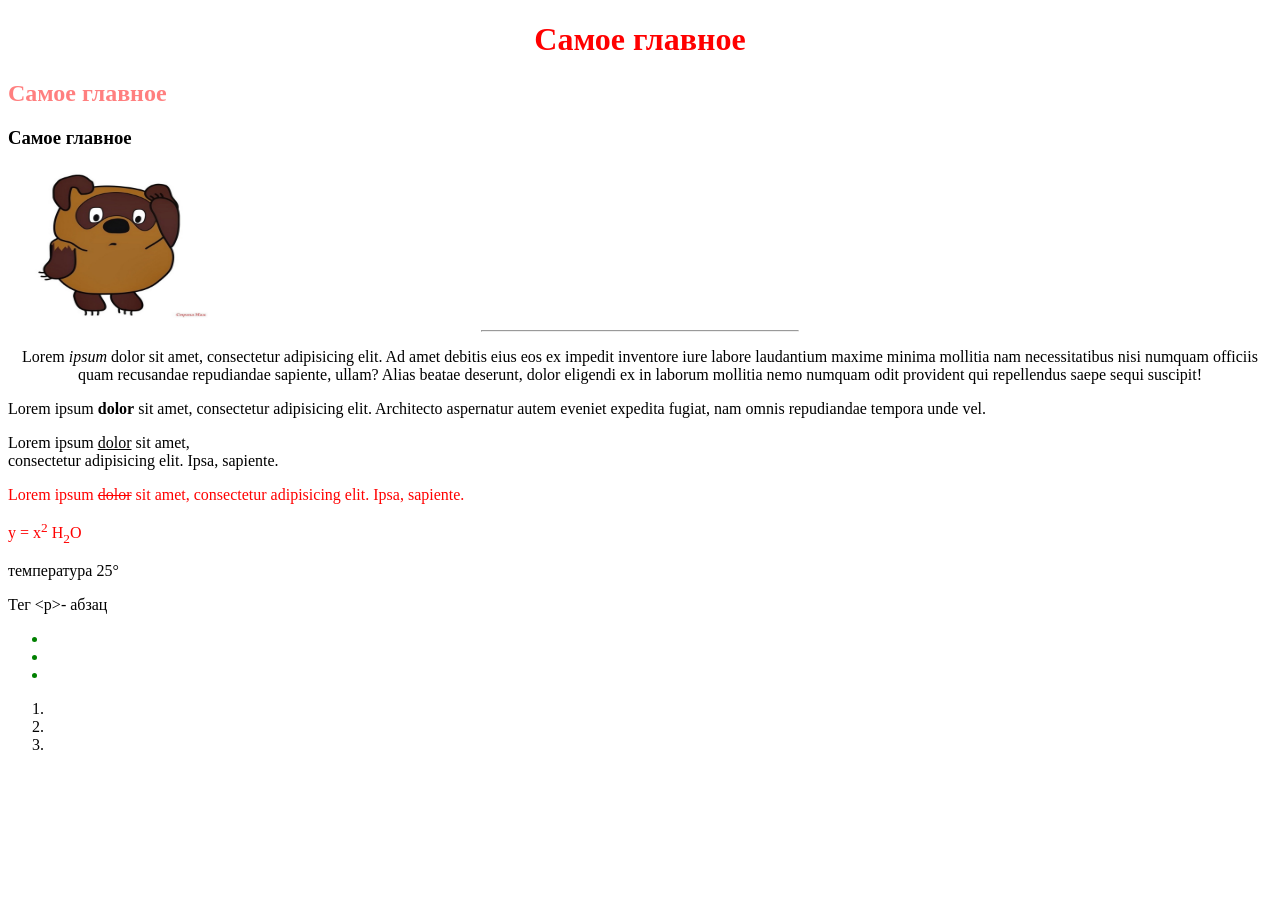
==== index.html @ e3cccc2e "html css" ====
<!DOCTYPE html>
<html lang="en">
<head>
    <meta charset="UTF-8">
    <title>Заголовок</title>
    <style>
        h1 {
            color:red;
            text-align: center;
        }
    </style>
    <link rel="stylesheet" href="css/style.css">
</head>
<body>
<h1 align="center">Самое главное</h1>
<h2>Самое главное</h2>
<h3>Самое главное</h3>
<img src="images/vinny.jpg" width="200" height="150" alt="Винни" srcset="">
<hr width="25%">
<p style="text-align: center">Lorem <em>ipsum</em> dolor sit amet, consectetur adipisicing elit. Ad amet debitis eius eos ex impedit inventore iure labore laudantium maxime minima mollitia nam necessitatibus nisi numquam officiis quam recusandae repudiandae sapiente, ullam? Alias beatae deserunt, dolor eligendi ex in laborum mollitia nemo numquam odit provident qui repellendus saepe sequi suscipit!</p>
<p>Lorem ipsum <b>dolor</b> sit amet, consectetur adipisicing elit. Architecto aspernatur autem eveniet expedita fugiat, nam omnis repudiandae tempora unde vel.</p>
<p>Lorem ipsum <u>dolor</u> sit amet,<br> consectetur adipisicing elit. Ipsa, sapiente.</p>
<p class='red'>Lorem ipsum <s>dolor</s> sit amet, consectetur adipisicing elit. Ipsa, sapiente.</p>
<p class='red'>y = x<sup>2</sup> H<sub>2</sub>O</p>
<p>температура 25&deg</p>
<p>Тег &lt;p&gt;&dash; абзац</p>
<ul>
    <li></li>
    <li></li>
    <li></li>
</ul>
<ol>
    <li></li>
    <li></li>
    <li></li>
</ol>
</up>
</body>
</html>
---- css/style.css ----
h2 {
            color:blue;

        }
p.red {
    color: red;

}

h2 {
    color: RGBA(255,0,0,0.5)
}
ul>li {
    color: green;
}
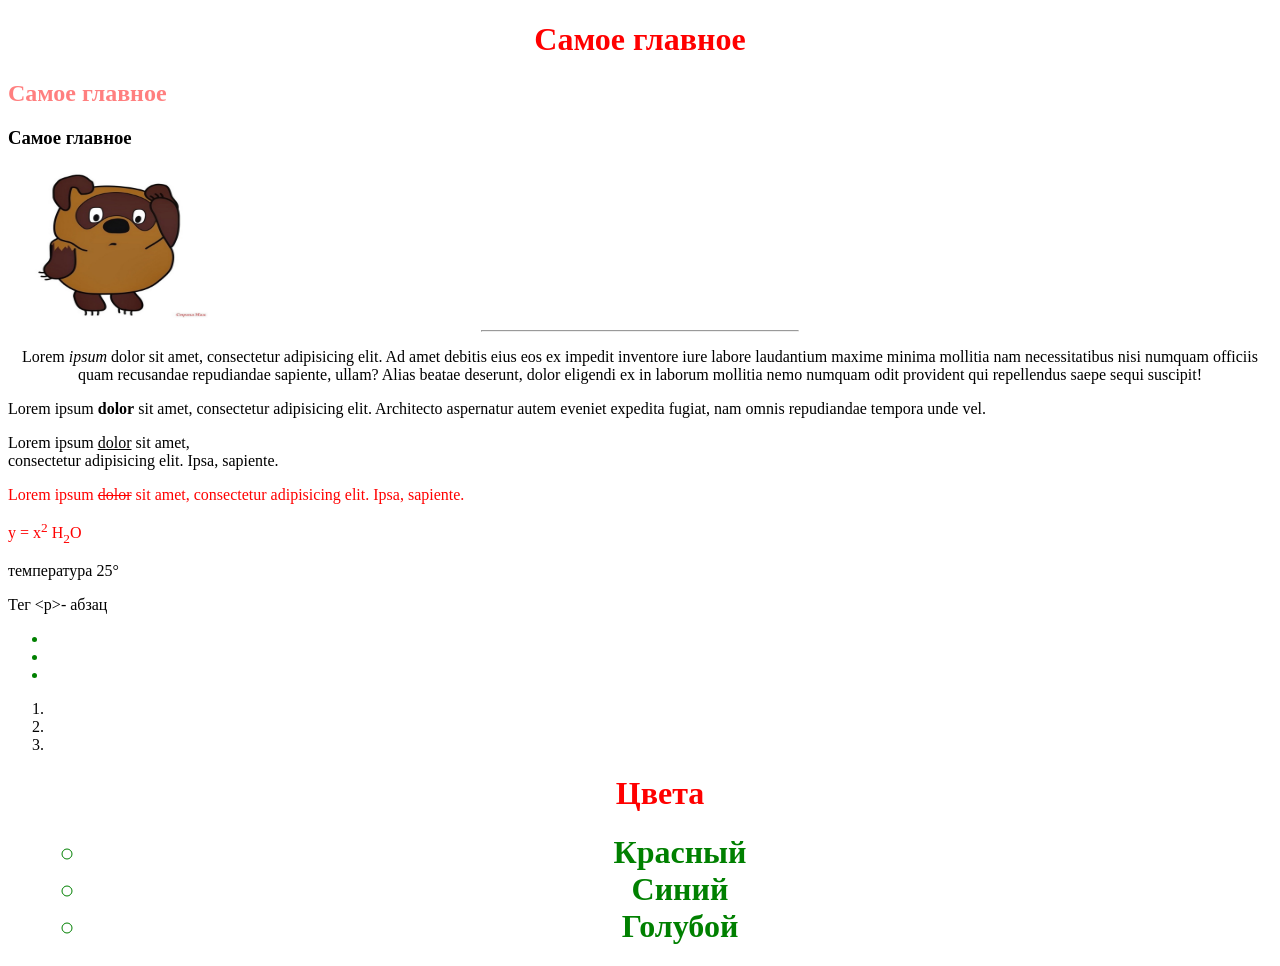
==== commit 733de96a: "java script цикл for" ====
--- a/index.html
+++ b/index.html
@@ -33,6 +33,8 @@
     <li></li>
     <li></li>
     <li></li>
+
+<script src="sample.js"></script>
 </ol>
 </up>
 </body>
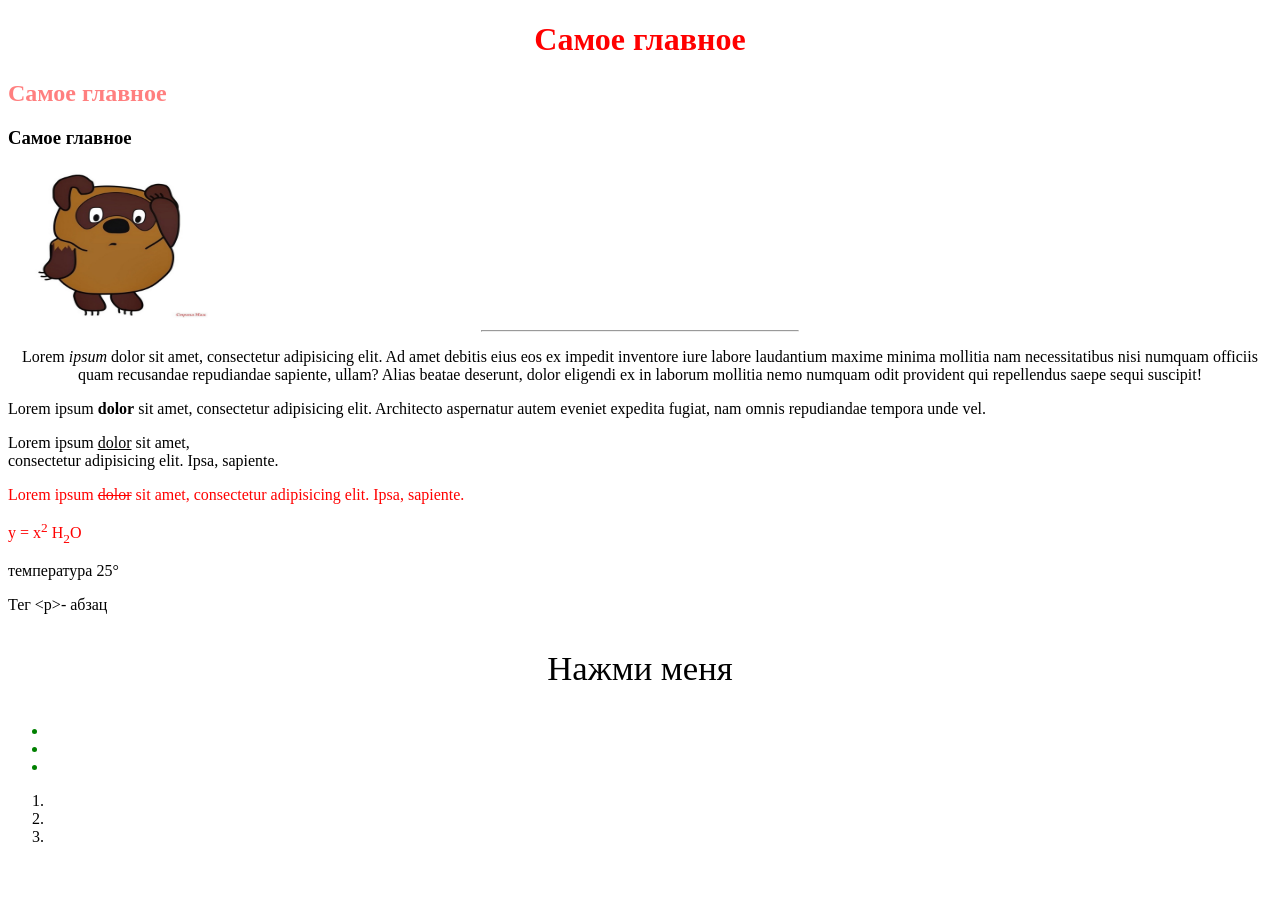
==== commit 1bb58060: "java script цикл for intro динамическое поведение страницы" ====
--- a/index.html
+++ b/index.html
@@ -24,6 +24,8 @@
 <p class='red'>y = x<sup>2</sup> H<sub>2</sub>O</p>
 <p>температура 25&deg</p>
 <p>Тег &lt;p&gt;&dash; абзац</p>
+<p></p>
+<p id ="alive">Нажми меня</p>
 <ul>
     <li></li>
     <li></li>
--- a/css/style.css
+++ b/css/style.css
@@ -12,4 +12,9 @@
 }
 ul>li {
     color: green;
+}
+#alive{
+font-famiiy: 'Arial';
+font-size: 26pt;
+text-align: center;
 }
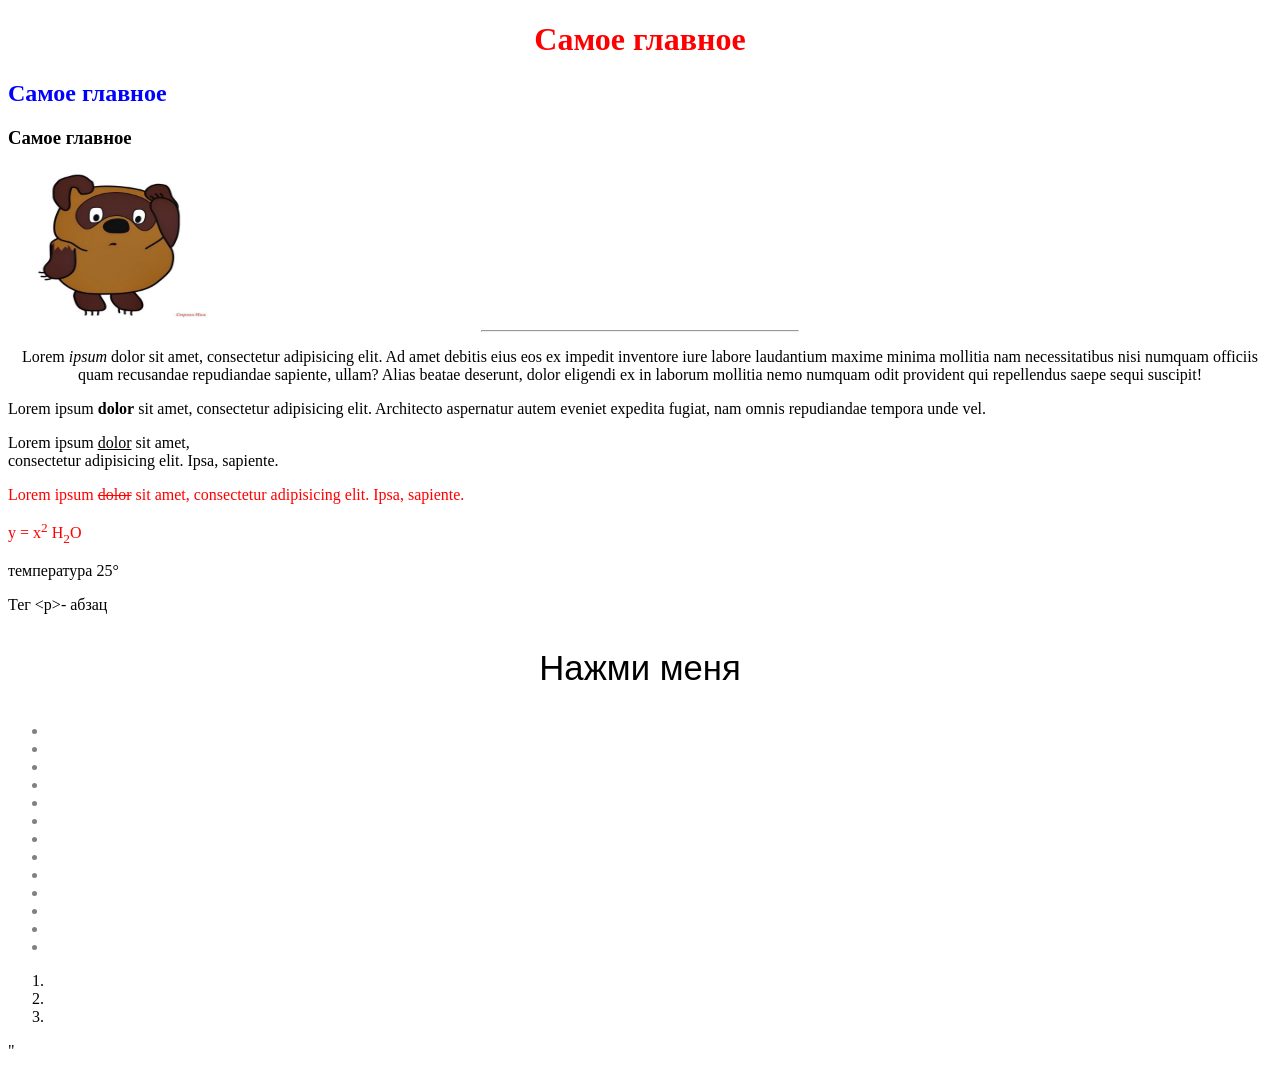
==== commit a9dabdc1: "базы данных csv" ====
--- a/index.html
+++ b/index.html
@@ -30,14 +30,30 @@
     <li></li>
     <li></li>
     <li></li>
+    <li></li>
+    <li></li>
+    <li></li>
+    <li></li>
+    <li></li>
+    <li></li>
+    <li></li>
+    <li></li>
+    <li></li>
+    <li></li>
 </ul>
 <ol>
     <li></li>
     <li></li>
     <li></li>
+</ol>
+<script src="goup.js"></script>
 
+<div class ="go-top go-top--show">^</div>
 <script src="sample.js"></script>
-</ol>
+<div>
+    <div class ="go-up go-top--show">"</div>
+
+
 </up>
 </body>
 </html>
--- a/css/style.css
+++ b/css/style.css
@@ -1,20 +1,42 @@
 h2 {
-            color:blue;
-
-        }
-p.red {
-    color: red;
-
+    color: blue;
 }
 
-h2 {
-    color: RGBA(255,0,0,0.5)
+p.red {
+   color: RGBA(255,0,0,1);
 }
+
+.green {
+color: green;
+}
+
+#yellow {
+color: yellow;
+}
+
 ul>li {
-    color: green;
+color: gray;
 }
-#alive{
-font-famiiy: 'Arial';
-font-size: 26pt;
-text-align: center;
+
+#alive {
+    font-family: 'Arial';
+    font-size: 26pt;
+    text-align: center;
+}
+
+.go-top--show {
+    display: block;
+}
+
+.go-top {
+    position: fixed;
+    right: 20px;
+    bottom: 50px;
+    cursor: pointer;
+    display: none;
+    font-size: 18pt;
+    color: rgba(0, 51, 153, 0.5);
+    background-color: rgba(0, 51, 153, 0.1);
+    padding: 8px 15px 12px 15px;
+    border-radius: 50%;
 }
